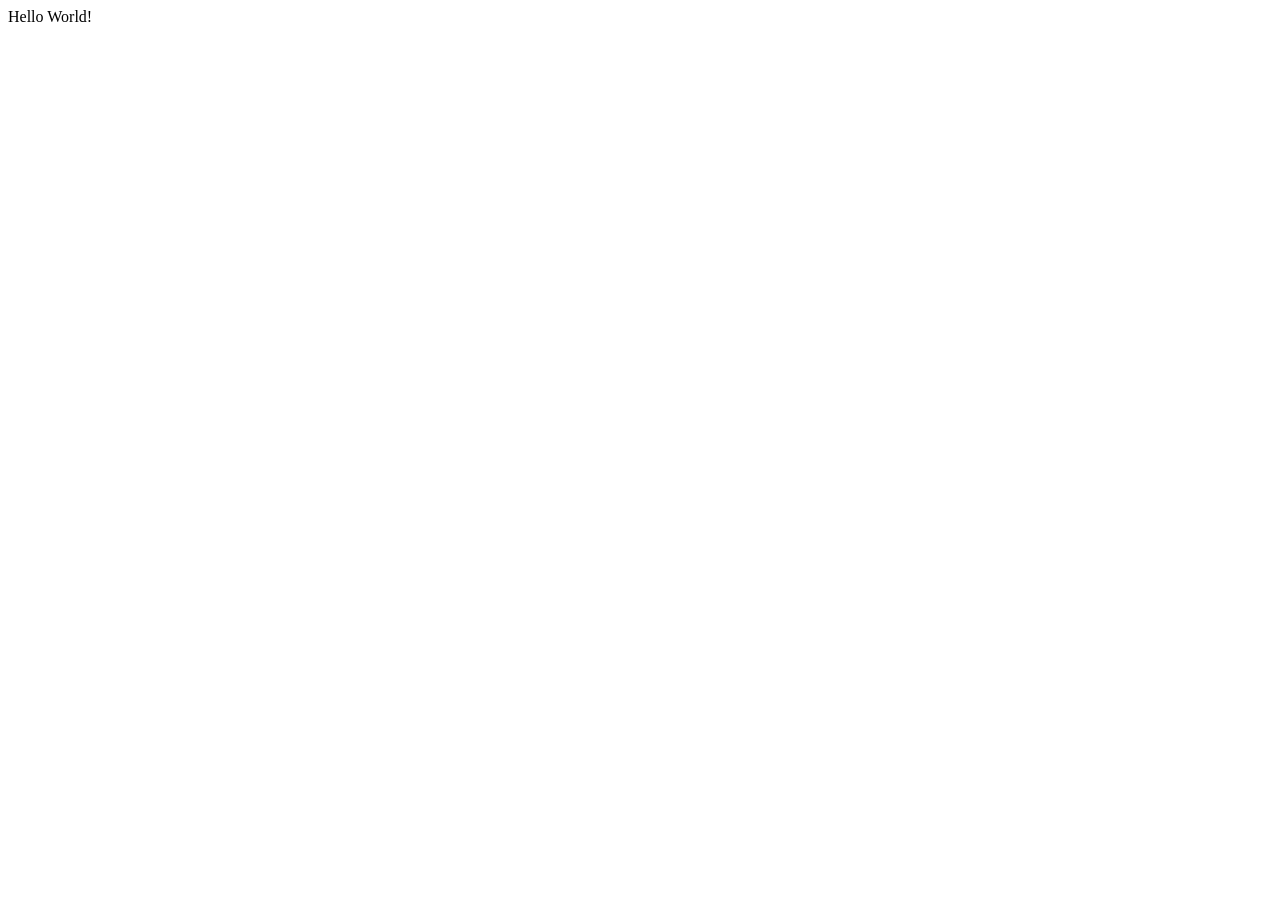
==== index.html @ c50bb81f "Update index.html" ====
<head>
  <title>Hello jQuery world!</title>
</head>
<body>
  Hello World!
  <script type="text/javascript" src="jquery-3.7.1.min.js"></script>
  <script type="text/javascript" src="script.js"></script>
</body>
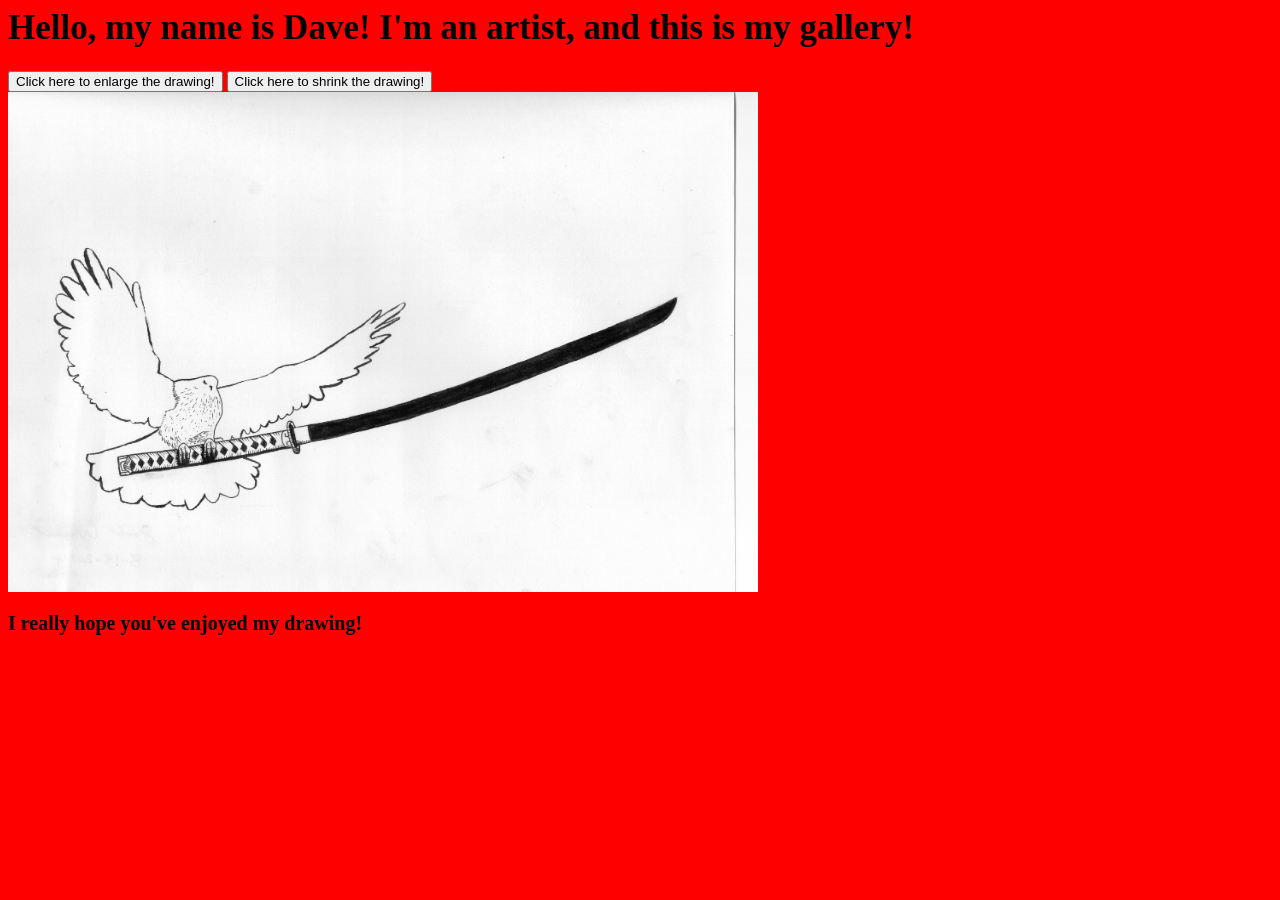
==== commit 4b50c664: "Add files via upload" ====
--- a/index.html
+++ b/index.html
@@ -1,8 +1,16 @@
-<head>
-  <title>Hello jQuery world!</title>
-</head>
-<body>
-  Hello World!
-  <script type="text/javascript" src="jquery-3.7.1.min.js"></script>
-  <script type="text/javascript" src="script.js"></script>
-</body>
+<head>
+    <title>Hello jQuery world!</title>
+  </head>
+  <body>
+    <header><h1>Hello, my name is Dave! I'm an artist, and this is my gallery!</h1></header>
+    <nav></nav>
+    <button id="enlarge">Click here to enlarge the drawing!</button>
+    <button id="shrink">Click here to shrink the drawing!</button>
+    <main>
+      <p>I really hope you've enjoyed my drawing!</p>
+     </main>
+    <footer></footer>
+
+    <script type="text/javascript" src="jquery-3.7.1.min.js"></script>
+    <script type="text/javascript" src="script.js"></script>
+  </body>
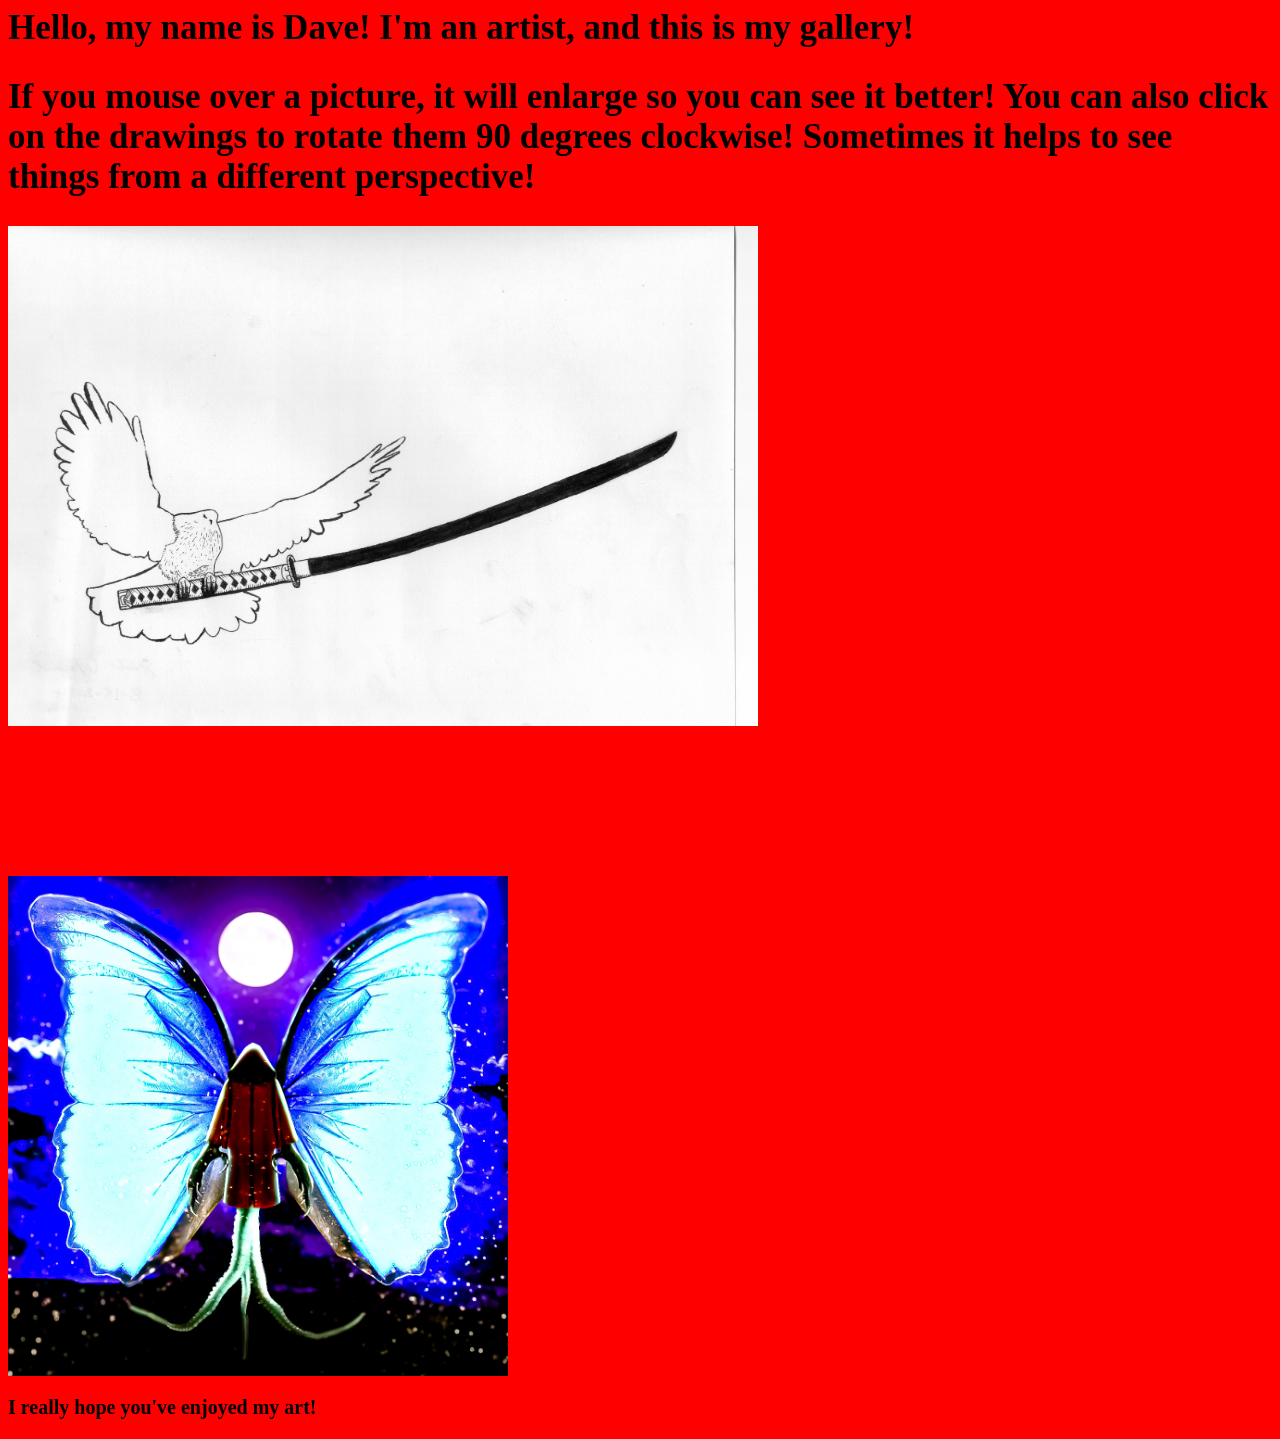
==== commit d136313c: "Add files via upload" ====
--- a/index.html
+++ b/index.html
@@ -1,13 +1,18 @@
 <head>
     <title>Hello jQuery world!</title>
+    <meta charset="UTF-8">
+    <meta name="viewport" content="width=device-width">
   </head>
   <body>
     <header><h1>Hello, my name is Dave! I'm an artist, and this is my gallery!</h1></header>
     <nav></nav>
-    <button id="enlarge">Click here to enlarge the drawing!</button>
-    <button id="shrink">Click here to shrink the drawing!</button>
+    <!-- <button id="enlarge">Click here to enlarge the drawing!</button>
+    <button id="shrink">Click here to shrink the drawing!</button> -->
+    <h2>If you mouse over a picture, it will enlarge so you can see it better! You can also click on the drawings to rotate them 90 degrees clockwise! Sometimes it helps to see 
+      things from a different perspective!
+    </h2>
     <main>
-      <p>I really hope you've enjoyed my drawing!</p>
+      <p>I really hope you've enjoyed my art!</p>
      </main>
     <footer></footer>
 
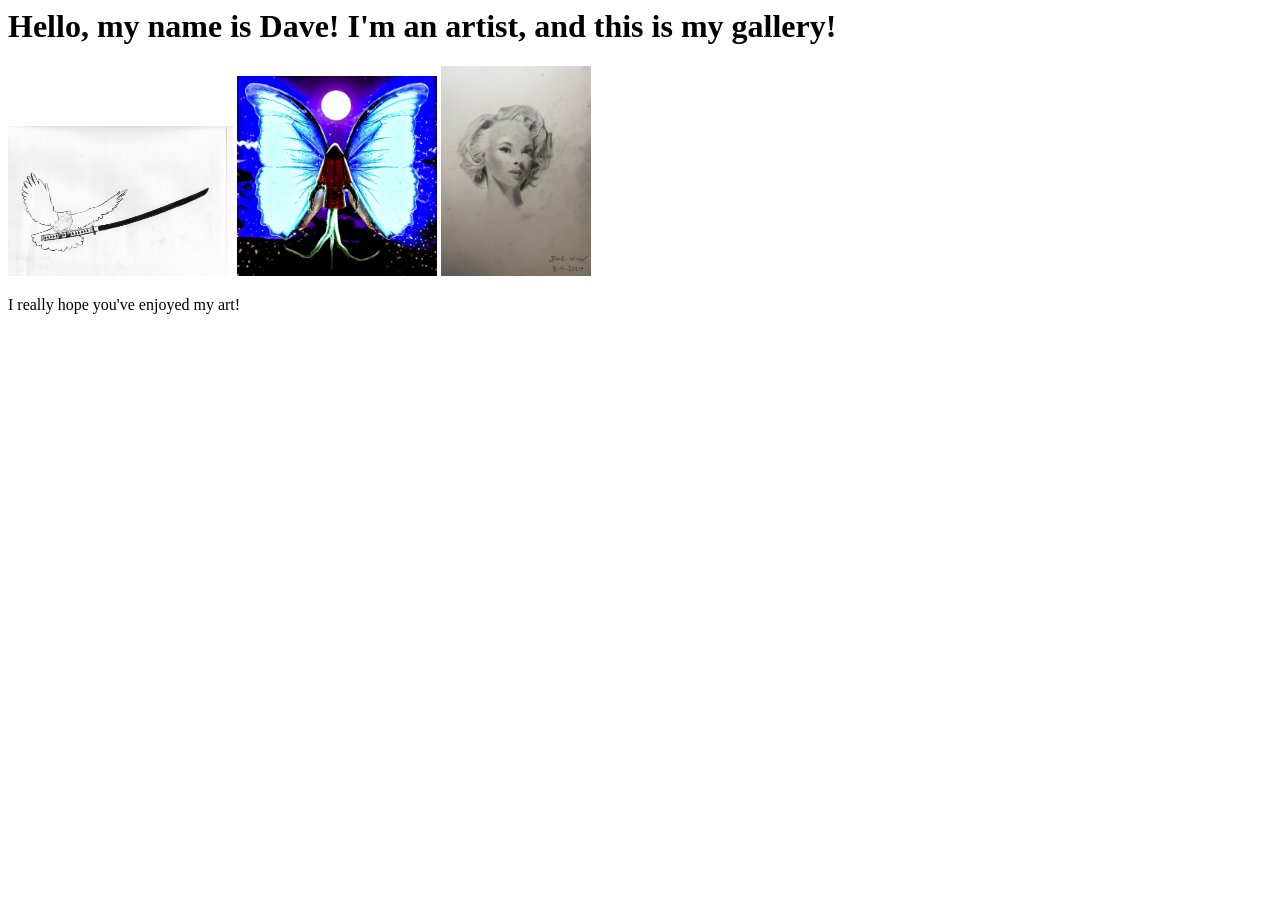
==== commit a573a149: "added a picture and css" ====
--- a/index.html
+++ b/index.html
@@ -2,20 +2,23 @@
     <title>Hello jQuery world!</title>
     <meta charset="UTF-8">
     <meta name="viewport" content="width=device-width">
+    <script type="text/javascript" src="jquery-3.7.1.min.js"></script>
+    <script type="text/javascript" src="script.js"></script>
   </head>
   <body>
     <header><h1>Hello, my name is Dave! I'm an artist, and this is my gallery!</h1></header>
     <nav></nav>
     <!-- <button id="enlarge">Click here to enlarge the drawing!</button>
     <button id="shrink">Click here to shrink the drawing!</button> -->
-    <h2>If you mouse over a picture, it will enlarge so you can see it better! You can also click on the drawings to rotate them 90 degrees clockwise! Sometimes it helps to see 
+    <!-- <h2>If you mouse over a picture, it will enlarge so you can see it better! You can also click on the drawings to rotate them 90 degrees clockwise! Sometimes it helps to see 
       things from a different perspective!
-    </h2>
+    </h2> -->
     <main>
+      <input type="image" src="dove.jpg" alt="Dove wielding a katana" class="wide">
+      <input type="image" src="Eldritch Butterfly Final.jpg" alt="Eldritch Butterfly Monster" class="square">
+      <input type="image" src="singer.jpg" alt="Portrait of a Singer" class="tall">
       <p>I really hope you've enjoyed my art!</p>
      </main>
     <footer></footer>
 
-    <script type="text/javascript" src="jquery-3.7.1.min.js"></script>
-    <script type="text/javascript" src="script.js"></script>
   </body>
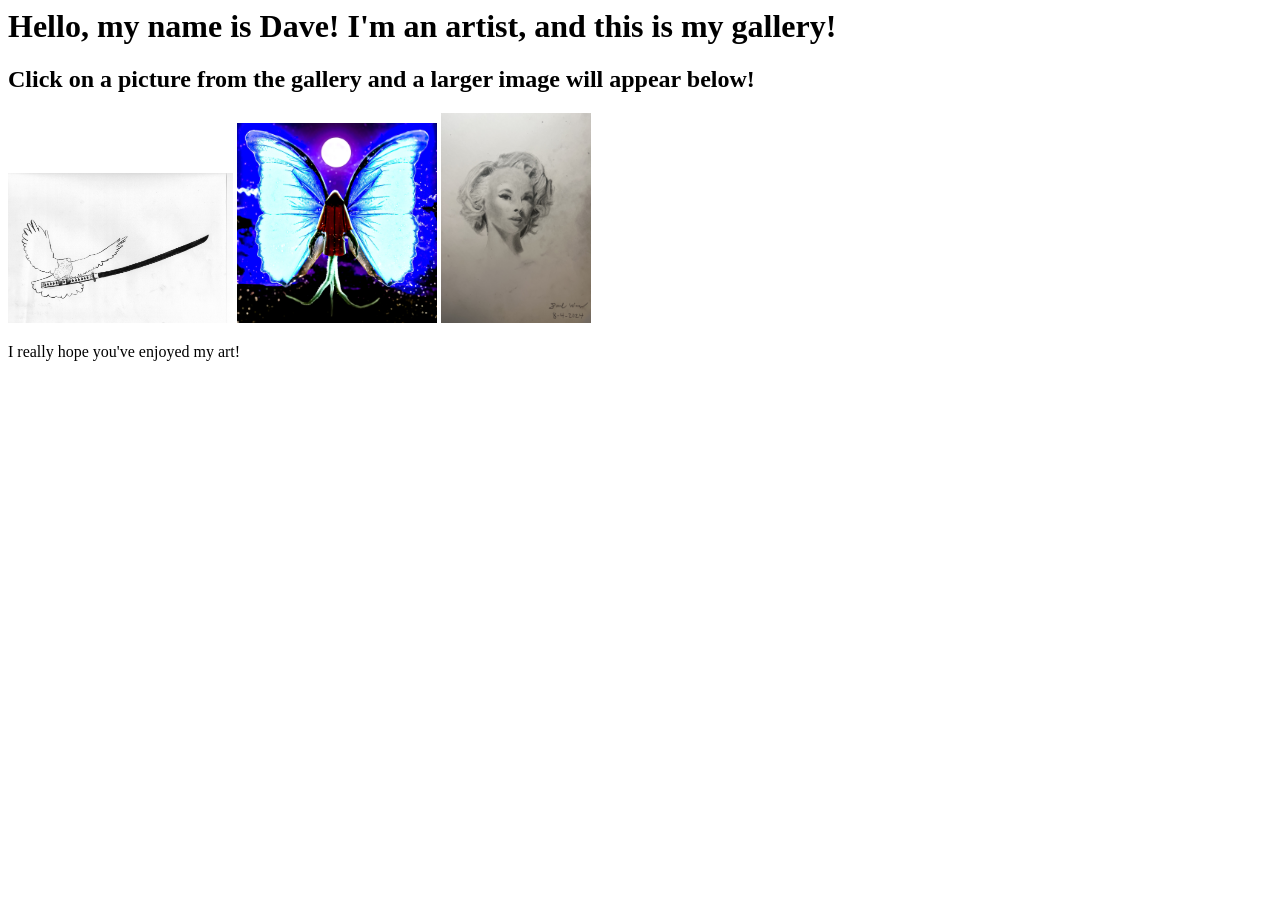
==== commit d8b4ffd3: "created gallery" ====
--- a/index.html
+++ b/index.html
@@ -4,6 +4,7 @@
     <meta name="viewport" content="width=device-width">
     <script type="text/javascript" src="jquery-3.7.1.min.js"></script>
     <script type="text/javascript" src="script.js"></script>
+    <link rel="stylesheet" href="main.css">
   </head>
   <body>
     <header><h1>Hello, my name is Dave! I'm an artist, and this is my gallery!</h1></header>
@@ -13,10 +14,15 @@
     <!-- <h2>If you mouse over a picture, it will enlarge so you can see it better! You can also click on the drawings to rotate them 90 degrees clockwise! Sometimes it helps to see 
       things from a different perspective!
     </h2> -->
+    <h2>Click on a picture from the gallery and a larger image will appear below!</h2>
     <main>
-      <input type="image" src="dove.jpg" alt="Dove wielding a katana" class="wide">
-      <input type="image" src="Eldritch Butterfly Final.jpg" alt="Eldritch Butterfly Monster" class="square">
-      <input type="image" src="singer.jpg" alt="Portrait of a Singer" class="tall">
+      <input type="image" src="dove.jpg" alt="Dove" class="wide">
+      <input type="image" src="Eldritch Butterfly Final.jpg" alt="Butterfly" class="square">
+      <input type="image" src="singer.jpg" alt="Singer" class="tall">
+      <br>
+      <img src="dove.jpg" alt="Dove wielding a katana" id="Dove" class="displayed">
+      <img src="Eldritch Butterfly Final.jpg" alt="Butterfly" id="Butterfly" class="displayed">
+      <img src="singer.jpg" alt="Portrait of a Singer" id="Singer" class="displayed">
       <p>I really hope you've enjoyed my art!</p>
      </main>
     <footer></footer>
--- a/main.css
+++ b/main.css
@@ -0,0 +1,9 @@
+.selected {
+    border: 5px groove #E34234
+}
+
+
+
+.displayed {
+    display: none 
+    }
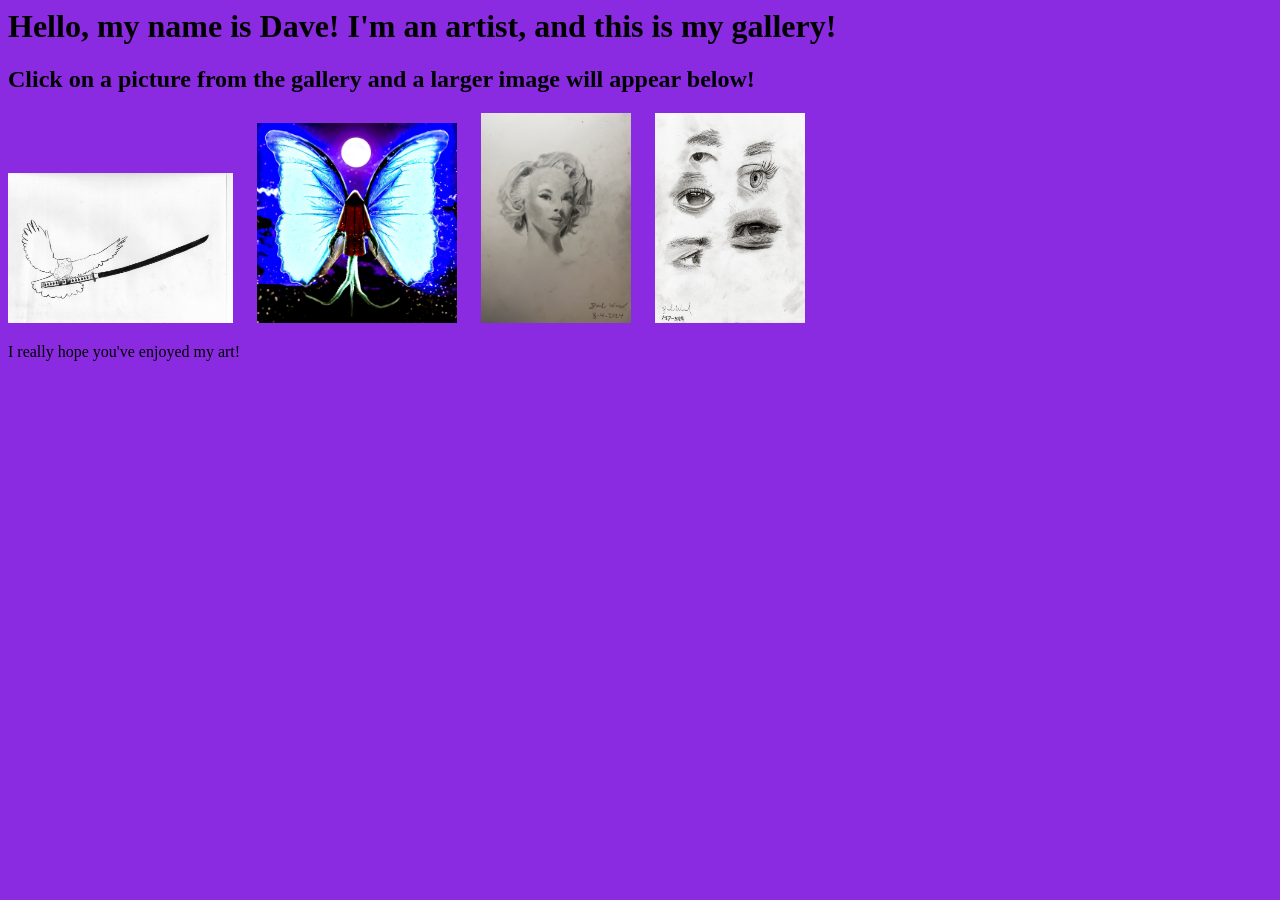
==== commit 40f07f71: "Added Tooltips" ====
--- a/index.html
+++ b/index.html
@@ -1,30 +1,49 @@
 <head>
-    <title>Hello jQuery world!</title>
-    <meta charset="UTF-8">
-    <meta name="viewport" content="width=device-width">
-    <script type="text/javascript" src="jquery-3.7.1.min.js"></script>
-    <script type="text/javascript" src="script.js"></script>
-    <link rel="stylesheet" href="main.css">
-  </head>
-  <body>
-    <header><h1>Hello, my name is Dave! I'm an artist, and this is my gallery!</h1></header>
-    <nav></nav>
-    <!-- <button id="enlarge">Click here to enlarge the drawing!</button>
+  <title>Hello jQuery world!</title>
+  <meta charset="UTF-8">
+  <meta name="viewport" content="width=device-width">
+  <script type="text/javascript" src="jquery-3.7.1.min.js"></script>
+  <script type="text/javascript" src="script.js"></script>
+  <link rel="stylesheet" href="main.css">
+</head>
+
+<body>
+  <header>
+    <h1>Hello, my name is Dave! I'm an artist, and this is my gallery!</h1>
+  </header>
+  <nav></nav>
+  <!-- <button id="enlarge">Click here to enlarge the drawing!</button>
     <button id="shrink">Click here to shrink the drawing!</button> -->
-    <!-- <h2>If you mouse over a picture, it will enlarge so you can see it better! You can also click on the drawings to rotate them 90 degrees clockwise! Sometimes it helps to see 
+  <!-- <h2>If you mouse over a picture, it will enlarge so you can see it better! You can also click on the drawings to rotate them 90 degrees clockwise! Sometimes it helps to see 
       things from a different perspective!
     </h2> -->
-    <h2>Click on a picture from the gallery and a larger image will appear below!</h2>
-    <main>
+  <h2>Click on a picture from the gallery and a larger image will appear below!</h2>
+  <main>
+
+    <div>
       <input type="image" src="dove.jpg" alt="Dove" class="wide">
+      <span class="tooltip">I inked this dove after I drew it in pencil.</span>
+    </div>
+    <div>
       <input type="image" src="Eldritch Butterfly Final.jpg" alt="Butterfly" class="square">
+      <span class="tooltip">I photobashed this in photoshop.</span>
+    </div>
+    <div>
       <input type="image" src="singer.jpg" alt="Singer" class="tall">
-      <br>
-      <img src="dove.jpg" alt="Dove wielding a katana" id="Dove" class="displayed">
-      <img src="Eldritch Butterfly Final.jpg" alt="Butterfly" id="Butterfly" class="displayed">
-      <img src="singer.jpg" alt="Portrait of a Singer" id="Singer" class="displayed">
-      <p>I really hope you've enjoyed my art!</p>
-     </main>
-    <footer></footer>
+      <span class="tooltip">I drew this using graphite pencils.</span>
+    </div>
+    <div>
+      <input type="image" src="eyes.jpg" alt="Eyes" class="tall">
+      <span class="tooltip">I drew these with graphite and charcoal.</span>
+    </div>
 
-  </body>+    <br>
+    <img src="dove.jpg" alt="Dove wielding a katana" id="Dove" class="displayed">
+    <img src="Eldritch Butterfly Final.jpg" alt="Butterfly" id="Butterfly" class="displayed">
+    <img src="singer.jpg" alt="Portrait of a Singer" id="Singer" class="displayed">
+    <img src="eyes.jpg" alt="Eyes" id="Eyes" class="displayed">
+    <p>I really hope you've enjoyed my art!</p>
+  </main>
+  <footer></footer>
+
+</body>
--- a/main.css
+++ b/main.css
@@ -1,9 +1,33 @@
 .selected {
-    border: 5px groove #E34234
+    border: 10px groove gold;
 }
 
+.displayed {
+    display: none; 
+    }
 
+input {
+    margin-right: 20px;
+}
 
-.displayed {
-    display: none 
-    }+body {
+    background-color:blueviolet;
+}
+
+.tooltip {
+    visibility: hidden;
+    background-color: rgba(0,0,0, 0.75);
+    color: white;
+    position: absolute;
+    right: 0;
+    bottom: -100px;
+    padding: 5px;
+    font-size: 20px;
+    letter-spacing: 1px;
+}
+
+div {
+    display: inline;
+    position: relative;
+}
+
